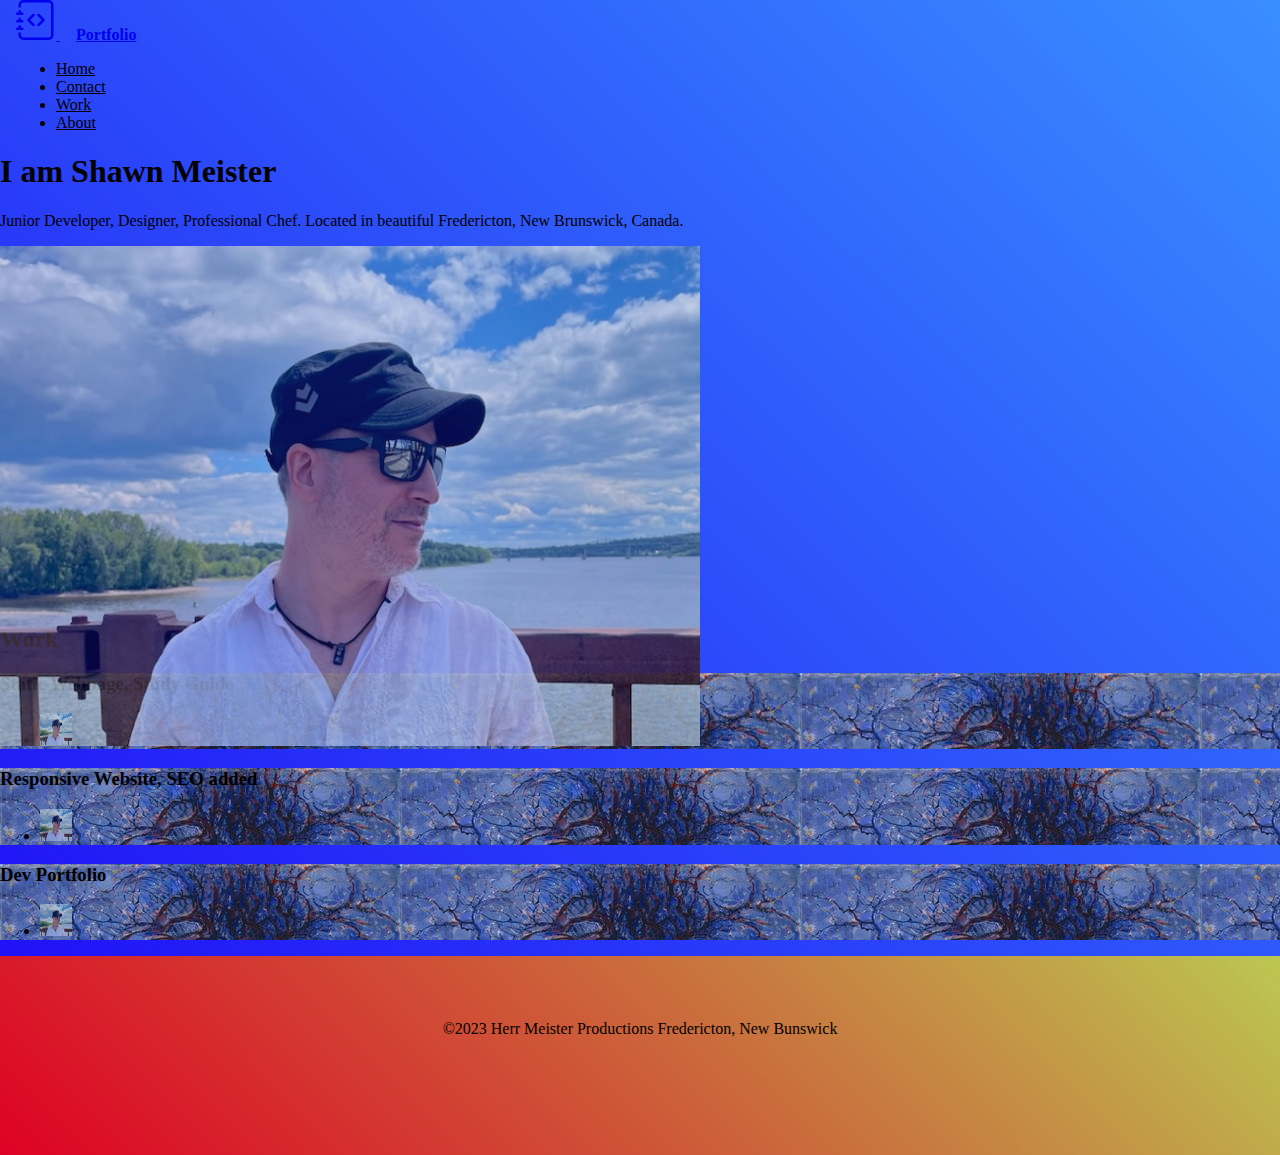
==== index.html @ 8ce0216d "Start of HTML sections and styling" ====
<!DOCTYPE html>
<html lang="en">
<head>
    <meta charset="UTF-8">
    <meta name="viewport" content="width=device-width, initial-scale=1.0">
    <title>Document</title>
    <link href="https://cdn.jsdelivr.net/npm/bootstrap@5.3.2/dist/css/bootstrap.min.css" rel="stylesheet" integrity="sha384-T3c6CoIi6uLrA9TneNEoa7RxnatzjcDSCmG1MXxSR1GAsXEV/Dwwykc2MPK8M2HN" crossorigin="anonymous">
    <link rel="stylesheet" href="./assets/css/style.css">
  </head>
<body>
  <main class="container">
    <header class="d-flex flex-wrap justify-content-center py-3 mb-4">
      <a href="index.html" class="d-flex align-items-center mb-3 mb-md-0 me-md-auto link-body-emphasis text-decoration-none">
        <svg xmlns="http://www.w3.org/2000/svg" width="40" height="40" fill="currentColor" class="bi bi-journal-code" viewBox="0 0 16 16">
          <path fill-rule="evenodd" d="M8.646 5.646a.5.5 0 0 1 .708 0l2 2a.5.5 0 0 1 0 .708l-2 2a.5.5 0 0 1-.708-.708L10.293 8 8.646 6.354a.5.5 0 0 1 0-.708zm-1.292 0a.5.5 0 0 0-.708 0l-2 2a.5.5 0 0 0 0 .708l2 2a.5.5 0 0 0 .708-.708L5.707 8l1.647-1.646a.5.5 0 0 0 0-.708z"/>
          <path d="M3 0h10a2 2 0 0 1 2 2v12a2 2 0 0 1-2 2H3a2 2 0 0 1-2-2v-1h1v1a1 1 0 0 0 1 1h10a1 1 0 0 0 1-1V2a1 1 0 0 0-1-1H3a1 1 0 0 0-1 1v1H1V2a2 2 0 0 1 2-2z"/>
          <path d="M1 5v-.5a.5.5 0 0 1 1 0V5h.5a.5.5 0 0 1 0 1h-2a.5.5 0 0 1 0-1H1zm0 3v-.5a.5.5 0 0 1 1 0V8h.5a.5.5 0 0 1 0 1h-2a.5.5 0 0 1 0-1H1zm0 3v-.5a.5.5 0 0 1 1 0v.5h.5a.5.5 0 0 1 0 1h-2a.5.5 0 0 1 0-1H1z"/>
        </svg>
        <span class="fs-4"><strong>Portfolio</strong></span>
      </a>

      <ul class="nav nav-pills">
        <li class="nav-item"><a href="#" class="nav-link">Home</a></li>
        <li class="nav-item"><a href="#" class="nav-link">Contact</a></li>
        <li class="nav-item"><a href="#Work" class="nav-link">Work</a></li>
        <li class="nav-item"><a href="#About" class="nav-link">About</a></li>
      </ul>
    </header>
    

      <section id="About" class="px-4 pt-5 my-5 text-center">
        <h1 class="display-4 fw-bold text-body-emphasis">I am Shawn Meister</h1>
        <div class="col-lg-6 mx-auto">
          <p class="lead mb-4">Junior Developer, Designer, Professional Chef. Located in beautiful Fredericton, New Brunswick, Canada.</p>
        </div>
        <div class="overflow-hidden" style="max-height: 40vh;">
          <div class="container px-5">
            <img src="./img/pic1.png" class="img-fluid rounded-3 shadow-lg mb-4" alt="Pic of Shawn" width="700" height="500" loading="lazy">
          </div>
        </div>
      </section>
    

    <section id="Work" class="container px-4 py-5" id="custom-cards">
      <h2 class="pb-2">Work</h2>
  
      <card class="row row-cols-1 row-cols-lg-3 align-items-stretch g-4 py-5">
        <div class="col">
          <div class="card card-cover h-100 overflow-hidden text-bg-dark rounded-4 shadow-lg" style="background-image: url('./img/mondrian.jpg');">
            <div class="d-flex flex-column h-100 p-5 pb-3 text-white text-shadow-1">
              <h3 class="pt-5 mt-3 mb-4 display-8 lh-1">Static Webpage, Study Guide</h3>
              <ul class="d-flex list-unstyled mt-auto">
                <li class="me-auto">
                  <img src="./img/pic1.png" alt="Young man" width="32" height="32" class="rounded-circle border border-white">
                </li>
              </ul>
            </div>
          </div>
        </div>
  
        <div class="col">
          <div class="card card-cover h-100 overflow-hidden text-bg-dark rounded-4 shadow-lg" style="background-image: url('./img/mondrian.jpg');">
            <div class="d-flex flex-column h-100 p-5 pb-3 text-white text-shadow-1">
              <h3 class="pt-5 mt-3 mb-4 display-8 lh-1 ">Responsive Website, SEO added</h3>
              <ul class="d-flex list-unstyled mt-auto">
                <li class="me-auto">
                  <img src="./img/pic1.png" alt="Young man" width="32" height="32" class="rounded-circle border border-white">
                </li>
               </ul>
            </div>
          </div>
        </div>
  
        <div class="col">
          <div class="card card-cover h-100 overflow-hidden text-bg-dark rounded-4 shadow-lg" style="background-image: url('./img/mondrian.jpg');">
            <div class="d-flex flex-column h-100 p-5 pb-3 text-shadow-1">
              <h3 class="pt-5 mt-3 mb-4 display-8 lh-1"> Dev Portfolio</h3>
              <ul class="d-flex list-unstyled mt-auto">
                <li class="me-auto">
                  <img src="./img/pic1.png" alt="Young man" width="32" height="32" class="rounded-circle border border-white">
                </li>
               </ul>
            </div>
          </div>
        </div>
      </card>
    </section>
  </main>

 <footer>&copy;2023 Herr Meister Productions Fredericton, New Bunswick</footer>

  <script src="https://cdn.jsdelivr.net/npm/bootstrap@5.3.2/dist/js/bootstrap.bundle.min.js" integrity="sha384-C6RzsynM9kWDrMNeT87bh95OGNyZPhcTNXj1NW7RuBCsyN/o0jlpcV8Qyq46cDfL" crossorigin="anonymous"></script>    
</body>
</html>
---- assets/css/style.css ----
body {
    margin: 0;
    padding: 0;
    box-sizing: border-box;
    background-image: linear-gradient(45deg, rgb(30, 6, 245), rgba(0, 110, 255, 0.777));
    color: black;
}

.fs-4 {
    padding: 0 1rem;
}
.nav-link {
    color: black;
}
.nav-link:hover {
    color: rgb(175, 50, 34);
    transform: scale(1.1) ;
}
 img {
    opacity: 85%;
 }

 header {
   padding-left: 1rem;
 }
 footer{
    display: flex;
    justify-content: center;
    height: 15vh;
    background-image: linear-gradient(45deg, rgba(255, 0, 0, 0.856), rgba(255, 251, 0, 0.677));
    padding-top: 4rem;
 }
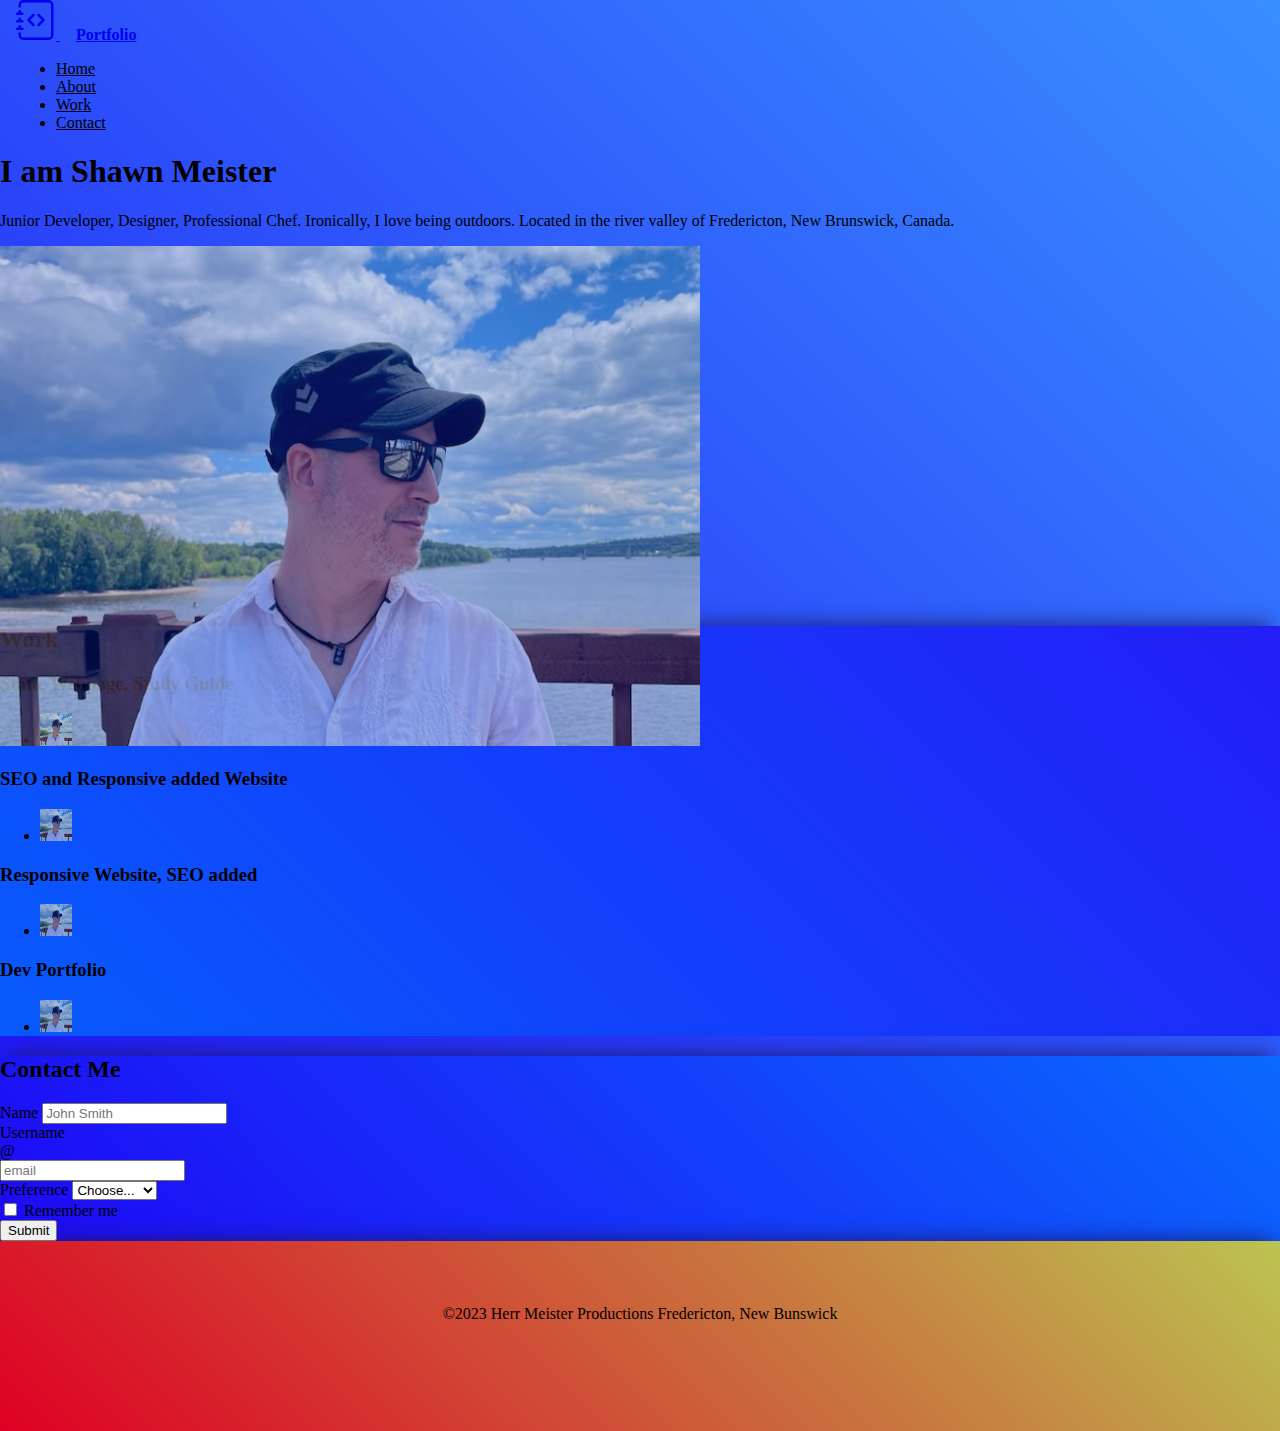
==== commit 53af455c: "Added semantic sections, more styling." ====
--- a/index.html
+++ b/index.html
@@ -1,94 +1,254 @@
 <!DOCTYPE html>
 <html lang="en">
-<head>
-    <meta charset="UTF-8">
-    <meta name="viewport" content="width=device-width, initial-scale=1.0">
+  <head>
+    <meta charset="UTF-8" />
+    <meta name="viewport" content="width=device-width, initial-scale=1.0" />
     <title>Document</title>
-    <link href="https://cdn.jsdelivr.net/npm/bootstrap@5.3.2/dist/css/bootstrap.min.css" rel="stylesheet" integrity="sha384-T3c6CoIi6uLrA9TneNEoa7RxnatzjcDSCmG1MXxSR1GAsXEV/Dwwykc2MPK8M2HN" crossorigin="anonymous">
-    <link rel="stylesheet" href="./assets/css/style.css">
+    <link
+      href="https://cdn.jsdelivr.net/npm/bootstrap@5.3.2/dist/css/bootstrap.min.css"
+      rel="stylesheet"
+      integrity="sha384-T3c6CoIi6uLrA9TneNEoa7RxnatzjcDSCmG1MXxSR1GAsXEV/Dwwykc2MPK8M2HN"
+      crossorigin="anonymous"
+      />
+    <link rel="stylesheet" href="./assets/css/style.css" />
   </head>
-<body>
-  <main class="container">
-    <header class="d-flex flex-wrap justify-content-center py-3 mb-4">
-      <a href="index.html" class="d-flex align-items-center mb-3 mb-md-0 me-md-auto link-body-emphasis text-decoration-none">
-        <svg xmlns="http://www.w3.org/2000/svg" width="40" height="40" fill="currentColor" class="bi bi-journal-code" viewBox="0 0 16 16">
-          <path fill-rule="evenodd" d="M8.646 5.646a.5.5 0 0 1 .708 0l2 2a.5.5 0 0 1 0 .708l-2 2a.5.5 0 0 1-.708-.708L10.293 8 8.646 6.354a.5.5 0 0 1 0-.708zm-1.292 0a.5.5 0 0 0-.708 0l-2 2a.5.5 0 0 0 0 .708l2 2a.5.5 0 0 0 .708-.708L5.707 8l1.647-1.646a.5.5 0 0 0 0-.708z"/>
-          <path d="M3 0h10a2 2 0 0 1 2 2v12a2 2 0 0 1-2 2H3a2 2 0 0 1-2-2v-1h1v1a1 1 0 0 0 1 1h10a1 1 0 0 0 1-1V2a1 1 0 0 0-1-1H3a1 1 0 0 0-1 1v1H1V2a2 2 0 0 1 2-2z"/>
-          <path d="M1 5v-.5a.5.5 0 0 1 1 0V5h.5a.5.5 0 0 1 0 1h-2a.5.5 0 0 1 0-1H1zm0 3v-.5a.5.5 0 0 1 1 0V8h.5a.5.5 0 0 1 0 1h-2a.5.5 0 0 1 0-1H1zm0 3v-.5a.5.5 0 0 1 1 0v.5h.5a.5.5 0 0 1 0 1h-2a.5.5 0 0 1 0-1H1z"/>
-        </svg>
-        <span class="fs-4"><strong>Portfolio</strong></span>
-      </a>
-
-      <ul class="nav nav-pills">
-        <li class="nav-item"><a href="#" class="nav-link">Home</a></li>
-        <li class="nav-item"><a href="#" class="nav-link">Contact</a></li>
-        <li class="nav-item"><a href="#Work" class="nav-link">Work</a></li>
-        <li class="nav-item"><a href="#About" class="nav-link">About</a></li>
-      </ul>
-    </header>
-    
-
-      <section id="About" class="px-4 pt-5 my-5 text-center">
-        <h1 class="display-4 fw-bold text-body-emphasis">I am Shawn Meister</h1>
-        <div class="col-lg-6 mx-auto">
-          <p class="lead mb-4">Junior Developer, Designer, Professional Chef. Located in beautiful Fredericton, New Brunswick, Canada.</p>
+  <body>
+
+    <!-- Heading Section -->
+
+    <section class="container">
+      <header class="d-flex flex-wrap justify-content-center py-3 mb-4">
+        <a
+          href="index.html"
+          class="d-flex align-items-center mb-3 mb-md-0 me-md-auto link-body-emphasis text-decoration-none"
+        >
+          <svg
+            xmlns="http://www.w3.org/2000/svg"
+            width="40"
+            height="40"
+            fill="currentColor"
+            class="bi bi-journal-code"
+            viewBox="0 0 16 16"
+          >
+            <path
+              fill-rule="evenodd"
+              d="M8.646 5.646a.5.5 0 0 1 .708 0l2 2a.5.5 0 0 1 0 .708l-2 2a.5.5 0 0 1-.708-.708L10.293 8 8.646 6.354a.5.5 0 0 1 0-.708zm-1.292 0a.5.5 0 0 0-.708 0l-2 2a.5.5 0 0 0 0 .708l2 2a.5.5 0 0 0 .708-.708L5.707 8l1.647-1.646a.5.5 0 0 0 0-.708z"
+            />
+            <path
+              d="M3 0h10a2 2 0 0 1 2 2v12a2 2 0 0 1-2 2H3a2 2 0 0 1-2-2v-1h1v1a1 1 0 0 0 1 1h10a1 1 0 0 0 1-1V2a1 1 0 0 0-1-1H3a1 1 0 0 0-1 1v1H1V2a2 2 0 0 1 2-2z"
+            />
+            <path
+              d="M1 5v-.5a.5.5 0 0 1 1 0V5h.5a.5.5 0 0 1 0 1h-2a.5.5 0 0 1 0-1H1zm0 3v-.5a.5.5 0 0 1 1 0V8h.5a.5.5 0 0 1 0 1h-2a.5.5 0 0 1 0-1H1zm0 3v-.5a.5.5 0 0 1 1 0v.5h.5a.5.5 0 0 1 0 1h-2a.5.5 0 0 1 0-1H1z"
+            />
+          </svg>
+          <span class="fs-4 head-title"><strong>Portfolio</strong></span>
+        </a>
+
+        <ul class="nav nav-pills">
+          <li class="nav-item"><a href="#" class="nav-link">Home</a></li>
+          <li class="nav-item"><a href="#About" class="nav-link">About</a></li>
+          <li class="nav-item"><a href="#Work" class="nav-link">Work</a></li>
+          <li class="nav-item"><a href="#Contact" class="nav-link">Contact</a></li>
+        </ul>
+      </header>
+    </section>
+
+    <!-- About Section -->
+
+    <section id="About">
+      <div class="container">
+        <div class="px-4 pt-5 my-5 text-center">
+          <h1 class="display-4 fw-bold text-body-emphasis">
+            I am Shawn Meister
+          </h1>
+          <div class="col-lg-6 mx-auto">
+            <p class="lead mb-4">
+              Junior Developer, Designer, Professional Chef. Ironically, 
+              I love being outdoors. 
+              Located in the river valley of Fredericton, New Brunswick, Canada.
+            </p>
+          </div>
+          <div class="overflow-hidden" style="max-height: 40vh">
+            <div class="container px-5">
+              <img
+                src="./img/pic1.png"
+                class="img-fluid rounded-3 shadow-lg mb-4"
+                alt="Pic of Shawn"
+                width="700"
+                height="500"
+                loading="lazy"
+              />
+            </div>
+          </div>
         </div>
-        <div class="overflow-hidden" style="max-height: 40vh;">
-          <div class="container px-5">
-            <img src="./img/pic1.png" class="img-fluid rounded-3 shadow-lg mb-4" alt="Pic of Shawn" width="700" height="500" loading="lazy">
+      </div>
+    </section>
+
+    <!-- Work Section -->
+
+    <section id="Work">
+      <div class="container px-4 py-5">
+        <h2 class="pb-2">Work</h2>
+
+        <div class="row row-cols-1 row-cols-lg-3 align-items-stretch g-4 py-5">
+          <div class="col-lg-12">
+            <card
+              class="card card-cover h-100 overflow-hidden text-bg-dark rounded-4 shadow-lg"
+              style="background-image: url('./img/mondrian.jpg')"
+            >
+              <div
+                class="d-flex flex-column h-100 p-5 pb-3 text-white text-shadow-1"
+              >
+                <h3 class="pt-5 mt-3 mb-4 display-8 lh-1">
+                  Static Webpage, Study Guide
+                </h3>
+                <ul class="d-flex list-unstyled mt-auto">
+                  <li class="me-auto">
+                    <img
+                      src="./img/pic1.png"
+                      alt="Young man"
+                      width="32"
+                      height="32"
+                      class="rounded-circle border border-white"
+                    />
+                  </li>
+                </ul>
+              </div>
+            </card>
+          </div>
+
+          <div class="col">
+            <card
+              class="card card-cover h-100 overflow-hidden text-bg-dark rounded-4 shadow-lg"
+              style="background-image: url('./img/mondrian.jpg')"
+            >
+              <div
+                class="d-flex flex-column h-100 p-5 pb-3 text-white text-shadow-1"
+              >
+                <h3 class="pt-5 mt-3 mb-4 display-8 lh-1">
+                  SEO  and Responsive added Website
+                </h3>
+                <ul class="d-flex list-unstyled mt-auto">
+                  <li class="me-auto">
+                    <img
+                      src="./img/pic1.png"
+                      alt="Young man"
+                      width="32"
+                      height="32"
+                      class="rounded-circle border border-white"
+                    />
+                  </li>
+                </ul>
+              </div>
+            </card>
+          </div>
+
+          <div class="col">
+            <card
+              class="card card-cover h-100 overflow-hidden text-bg-dark rounded-4 shadow-lg"
+              style="background-image: url('./img/mondrian.jpg')"
+            >
+              <div
+                class="d-flex flex-column h-100 p-5 pb-3 text-white text-shadow-1"
+              >
+                <h3 class="pt-5 mt-3 mb-4 display-8 lh-1">
+                  Responsive Website, SEO added
+                </h3>
+                <ul class="d-flex list-unstyled mt-auto">
+                  <li class="me-auto">
+                    <img
+                      src="./img/pic1.png"
+                      alt="Young man"
+                      width="32"
+                      height="32"
+                      class="rounded-circle border border-white"
+                    />
+                  </li>
+                </ul>
+              </div>
+            </card>
+          </div>
+
+          <div class="col">
+            <card
+              class="card card-cover h-100 overflow-hidden text-bg-dark rounded-4 shadow-lg"
+              style="background-image: url('./img/mondrian.jpg')"
+            >
+              <div class="d-flex flex-column h-100 p-5 pb-3 text-shadow-1">
+                <h3 class="pt-5 mt-3 mb-4 display-8 lh-1">
+                  Dev Portfolio
+                </h3>
+                <ul class="d-flex list-unstyled mt-auto">
+                  <li class="me-auto">
+                    <img
+                      src="./img/pic1.png"
+                      alt="Young man"
+                      width="32"
+                      height="32"
+                      class="rounded-circle border border-white"
+                    />
+                  </li>
+                </ul>
+              </div>
+            </card>
           </div>
         </div>
-      </section>
-    
-
-    <section id="Work" class="container px-4 py-5" id="custom-cards">
-      <h2 class="pb-2">Work</h2>
-  
-      <card class="row row-cols-1 row-cols-lg-3 align-items-stretch g-4 py-5">
-        <div class="col">
-          <div class="card card-cover h-100 overflow-hidden text-bg-dark rounded-4 shadow-lg" style="background-image: url('./img/mondrian.jpg');">
-            <div class="d-flex flex-column h-100 p-5 pb-3 text-white text-shadow-1">
-              <h3 class="pt-5 mt-3 mb-4 display-8 lh-1">Static Webpage, Study Guide</h3>
-              <ul class="d-flex list-unstyled mt-auto">
-                <li class="me-auto">
-                  <img src="./img/pic1.png" alt="Young man" width="32" height="32" class="rounded-circle border border-white">
-                </li>
-              </ul>
+      </div>
+    </section>
+
+    <!-- Contact Section -->
+
+    <section id="Contact">
+
+      <div class="container px-4 pb-5 pt-5">
+        <h2 class="pb-1 mb-5">Contact Me</h2>
+        <form class="row gy-2 gx-4 align-items-center justify-content-center">
+          <div class="col-auto pb-5">
+            <label class="visually-hidden" for="autoSizingInput">Name</label>
+            <input type="text" class="form-control" id="autoSizingInput" placeholder="John Smith">
+          </div>
+          <div class="col-auto pb-5">
+            <label class="visually-hidden" for="autoSizingInputGroup">Username</label>
+            <div class="input-group">
+              <div class="input-group-text">@</div>
+              <input type="text" class="form-control" id="autoSizingInputGroup" placeholder="email">
             </div>
           </div>
-        </div>
-  
-        <div class="col">
-          <div class="card card-cover h-100 overflow-hidden text-bg-dark rounded-4 shadow-lg" style="background-image: url('./img/mondrian.jpg');">
-            <div class="d-flex flex-column h-100 p-5 pb-3 text-white text-shadow-1">
-              <h3 class="pt-5 mt-3 mb-4 display-8 lh-1 ">Responsive Website, SEO added</h3>
-              <ul class="d-flex list-unstyled mt-auto">
-                <li class="me-auto">
-                  <img src="./img/pic1.png" alt="Young man" width="32" height="32" class="rounded-circle border border-white">
-                </li>
-               </ul>
+          <div class="col-auto pb-5">
+            <label class="visually-hidden" for="autoSizingSelect">Preference</label>
+            <select class="form-select" id="autoSizingSelect">
+              <option selected>Choose...</option>
+              <option value="1">Question</option>
+              <option value="2">More Info</option>
+              <option value="3">Newsletter</option>
+            </select>
+          </div>
+          <div class="col-auto pb-5">
+            <div class="form-check">
+              <input class="form-check-input" type="checkbox" id="autoSizingCheck">
+              <label class="form-check-label" for="autoSizingCheck">
+                Remember me
+              </label>
             </div>
           </div>
-        </div>
-  
-        <div class="col">
-          <div class="card card-cover h-100 overflow-hidden text-bg-dark rounded-4 shadow-lg" style="background-image: url('./img/mondrian.jpg');">
-            <div class="d-flex flex-column h-100 p-5 pb-3 text-shadow-1">
-              <h3 class="pt-5 mt-3 mb-4 display-8 lh-1"> Dev Portfolio</h3>
-              <ul class="d-flex list-unstyled mt-auto">
-                <li class="me-auto">
-                  <img src="./img/pic1.png" alt="Young man" width="32" height="32" class="rounded-circle border border-white">
-                </li>
-               </ul>
-            </div>
-          </div>
-        </div>
-      </card>
-    </section>
-  </main>
-
- <footer>&copy;2023 Herr Meister Productions Fredericton, New Bunswick</footer>
-
-  <script src="https://cdn.jsdelivr.net/npm/bootstrap@5.3.2/dist/js/bootstrap.bundle.min.js" integrity="sha384-C6RzsynM9kWDrMNeT87bh95OGNyZPhcTNXj1NW7RuBCsyN/o0jlpcV8Qyq46cDfL" crossorigin="anonymous"></script>    
-</body>
-</html>+          <div class="col-auto pb-5">
+            <button type="submit" class="btn btn-dark px-5">Submit</button>
+          </div>
+        </form>
+
+      </div>
+    </section>
+
+  <!-- Footer -->
+
+    <footer>
+      &copy;2023 Herr Meister Productions Fredericton, New Bunswick
+    </footer>
+
+    <script
+      src="https://cdn.jsdelivr.net/npm/bootstrap@5.3.2/dist/js/bootstrap.bundle.min.js"
+      integrity="sha384-C6RzsynM9kWDrMNeT87bh95OGNyZPhcTNXj1NW7RuBCsyN/o0jlpcV8Qyq46cDfL"
+      crossorigin="anonymous"
+    ></script>
+  </body>
+</html>
--- a/assets/css/style.css
+++ b/assets/css/style.css
@@ -1,3 +1,5 @@
+/* Body Styling */
+
 body {
     margin: 0;
     padding: 0;
@@ -5,28 +7,54 @@
     background-image: linear-gradient(45deg, rgb(30, 6, 245), rgba(0, 110, 255, 0.777));
     color: black;
 }
+/* Heading */
 
-.fs-4 {
+header {
+    padding-left: 1rem;
+  }
+
+.head-title {
     padding: 0 1rem;
 }
+
+/* Nav Links Styling */
+
 .nav-link {
     color: black;
 }
+
 .nav-link:hover {
     color: rgb(175, 50, 34);
     transform: scale(1.1) ;
 }
+
+/* Profile Image */
+
  img {
     opacity: 85%;
  }
+/* Work Section */
 
- header {
-   padding-left: 1rem;
+#Work {
+    box-shadow: 0px -10px 20px -10px #191970;
+    background-image:linear-gradient(45deg, rgb(0, 110, 255, 0.777), rgba(30, 6, 245, 0.777)); 
+}
+ /* Contact Section */
+ #Contact {
+    background-image: linear-gradient(45deg, rgb(30, 6, 245, 0.777), rgba(0, 110, 255, 0.777));
+    box-shadow: 0px -10px 20px -10px #191970;
  }
+
+ .form-check-label {
+    
+ }
+/* Footer */
+
  footer{
     display: flex;
     justify-content: center;
-    height: 15vh;
+    height: 14vh;
     background-image: linear-gradient(45deg, rgba(255, 0, 0, 0.856), rgba(255, 251, 0, 0.677));
     padding-top: 4rem;
+    box-shadow: 0px -10px 20px -10px midnightblue;
  }
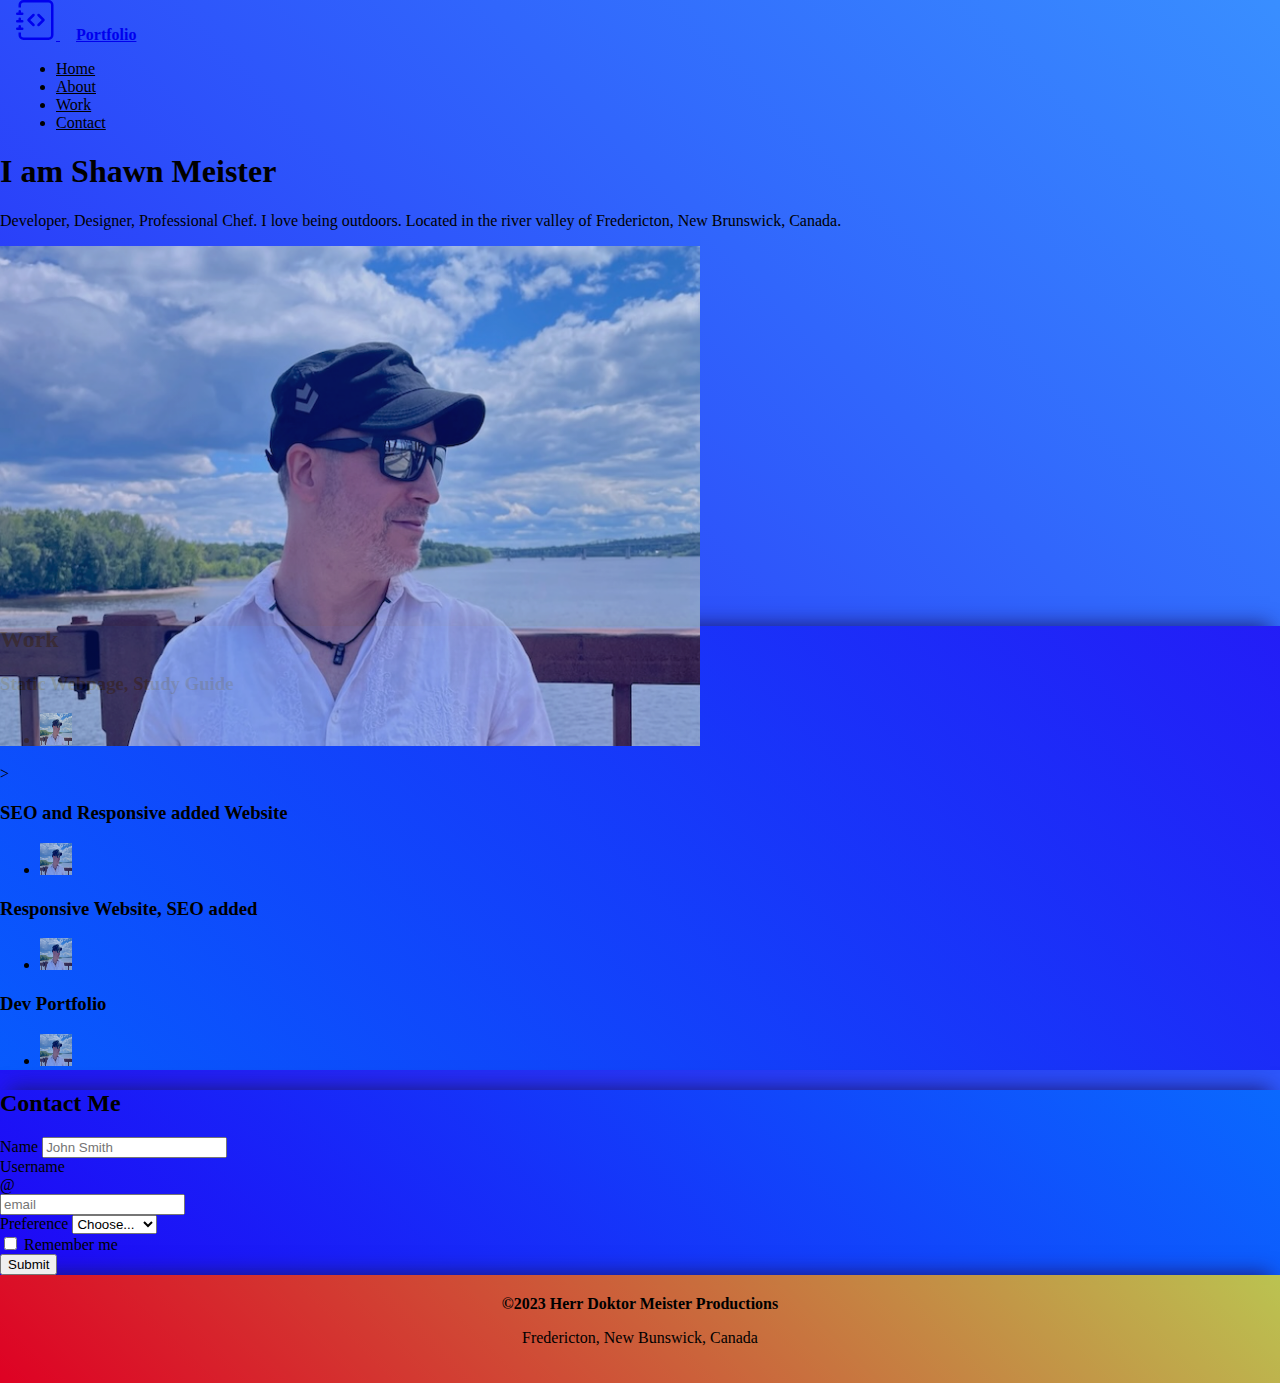
==== commit cca62721: "Added contact section, some editing." ====
--- a/index.html
+++ b/index.html
@@ -16,7 +16,7 @@
 
     <!-- Heading Section -->
 
-    <section class="container">
+    <section id="Heading" class="container">
       <header class="d-flex flex-wrap justify-content-center py-3 mb-4">
         <a
           href="index.html"
@@ -45,7 +45,7 @@
         </a>
 
         <ul class="nav nav-pills">
-          <li class="nav-item"><a href="#" class="nav-link">Home</a></li>
+          <li class="nav-item"><a href="#Heading" class="nav-link">Home</a></li>
           <li class="nav-item"><a href="#About" class="nav-link">About</a></li>
           <li class="nav-item"><a href="#Work" class="nav-link">Work</a></li>
           <li class="nav-item"><a href="#Contact" class="nav-link">Contact</a></li>
@@ -57,22 +57,22 @@
 
     <section id="About">
       <div class="container">
-        <div class="px-4 pt-5 my-5 text-center">
+        <div class="px-4 p-5 my-5 text-center">
           <h1 class="display-4 fw-bold text-body-emphasis">
             I am Shawn Meister
           </h1>
-          <div class="col-lg-6 mx-auto">
+          <div class="col-lg-6 mx-auto py-4">
             <p class="lead mb-4">
-              Junior Developer, Designer, Professional Chef. Ironically, 
+              Developer, Designer, Professional Chef.
               I love being outdoors. 
               Located in the river valley of Fredericton, New Brunswick, Canada.
             </p>
           </div>
-          <div class="overflow-hidden" style="max-height: 40vh">
+          <div class="overflow-hidden mb-5" style="max-height: 40vh">
             <div class="container px-5">
               <img
                 src="./img/pic1.png"
-                class="img-fluid rounded-3 shadow-lg mb-4"
+                class="img-fluid rounded-3 mb-4"
                 alt="Pic of Shawn"
                 width="700"
                 height="500"
@@ -94,13 +94,66 @@
           <div class="col-lg-12">
             <card
               class="card card-cover h-100 overflow-hidden text-bg-dark rounded-4 shadow-lg"
+              style="background-image: url('./img/social.jpg')"
+            >
+              <div
+                class="d-flex flex-column h-100 p-5 pb-3 text-black text-shadow-1"
+              >
+                <h3 class="py-4 mt-3 mb-4 display-8 lh-1">
+                  Static Webpage, Study Guide
+                </h3>
+                <ul class="d-flex list-unstyled mt-auto">
+                  <li class="me-auto">
+                    <img
+                      src="./img/pic1.png"
+                      alt="Young man"
+                      width="32"
+                      height="32"
+                      class="rounded-circle border border-white"
+                    />
+                  </li>
+                </ul>
+              </div>
+            </card>
+          </div>
+
+          <div class="col">
+            <card
+              class="card card-cover h-100 overflow-hidden text-bg-dark rounded-4 shadow-lg"
+              style="background-image: url('./img/meeting.jpg')"
+              >
+            >
+              <div
+                class="d-flex flex-column h-100 p-5 pb-3 text-black text-shadow-1"
+              >
+                <h3 class="py-4 mt-3 mb-4 display-8 lh-1">
+                  SEO  and Responsive added Website
+                </h3>
+                <ul class="d-flex list-unstyled mt-auto">
+                  <li class="me-auto">
+                    <img
+                      src="./img/pic1.png"
+                      alt="Young man"
+                      width="32"
+                      height="32"
+                      class="rounded-circle border border-white"
+                    />
+                  </li>
+                </ul>
+              </div>
+            </card>
+          </div>
+
+          <div class="col">
+            <card
+              class="card card-cover h-100 overflow-hidden text-bg-dark rounded-4 shadow-lg"
               style="background-image: url('./img/mondrian.jpg')"
             >
               <div
                 class="d-flex flex-column h-100 p-5 pb-3 text-white text-shadow-1"
               >
-                <h3 class="pt-5 mt-3 mb-4 display-8 lh-1">
-                  Static Webpage, Study Guide
+                <h3 class="py-4 mt-3 mb-4 display-8 lh-1">
+                  Responsive Website, SEO added
                 </h3>
                 <ul class="d-flex list-unstyled mt-auto">
                   <li class="me-auto">
@@ -122,60 +175,8 @@
               class="card card-cover h-100 overflow-hidden text-bg-dark rounded-4 shadow-lg"
               style="background-image: url('./img/mondrian.jpg')"
             >
-              <div
-                class="d-flex flex-column h-100 p-5 pb-3 text-white text-shadow-1"
-              >
-                <h3 class="pt-5 mt-3 mb-4 display-8 lh-1">
-                  SEO  and Responsive added Website
-                </h3>
-                <ul class="d-flex list-unstyled mt-auto">
-                  <li class="me-auto">
-                    <img
-                      src="./img/pic1.png"
-                      alt="Young man"
-                      width="32"
-                      height="32"
-                      class="rounded-circle border border-white"
-                    />
-                  </li>
-                </ul>
-              </div>
-            </card>
-          </div>
-
-          <div class="col">
-            <card
-              class="card card-cover h-100 overflow-hidden text-bg-dark rounded-4 shadow-lg"
-              style="background-image: url('./img/mondrian.jpg')"
-            >
-              <div
-                class="d-flex flex-column h-100 p-5 pb-3 text-white text-shadow-1"
-              >
-                <h3 class="pt-5 mt-3 mb-4 display-8 lh-1">
-                  Responsive Website, SEO added
-                </h3>
-                <ul class="d-flex list-unstyled mt-auto">
-                  <li class="me-auto">
-                    <img
-                      src="./img/pic1.png"
-                      alt="Young man"
-                      width="32"
-                      height="32"
-                      class="rounded-circle border border-white"
-                    />
-                  </li>
-                </ul>
-              </div>
-            </card>
-          </div>
-
-          <div class="col">
-            <card
-              class="card card-cover h-100 overflow-hidden text-bg-dark rounded-4 shadow-lg"
-              style="background-image: url('./img/mondrian.jpg')"
-            >
-              <div class="d-flex flex-column h-100 p-5 pb-3 text-shadow-1">
-                <h3 class="pt-5 mt-3 mb-4 display-8 lh-1">
+              <div class="d-flex flex-column h-100 p-5 pb-3 text-white text-shadow-1">
+                <h3 class="py-4 mt-3 mb-4 display-8 lh-1">
                   Dev Portfolio
                 </h3>
                 <ul class="d-flex list-unstyled mt-auto">
@@ -200,7 +201,7 @@
 
     <section id="Contact">
 
-      <div class="container px-4 pb-5 pt-5">
+      <div class="container px-4 py-5">
         <h2 class="pb-1 mb-5">Contact Me</h2>
         <form class="row gy-2 gx-4 align-items-center justify-content-center">
           <div class="col-auto pb-5">
@@ -241,9 +242,14 @@
 
   <!-- Footer -->
 
-    <footer>
-      &copy;2023 Herr Meister Productions Fredericton, New Bunswick
-    </footer>
+    <section id="footer">
+      <div class="container footer">
+        <footer>
+           <span>&copy;2023 Herr Doktor Meister Productions</span>
+           <p>Fredericton, New Bunswick, Canada</p>
+        </footer>
+      </div>
+    </section>
 
     <script
       src="https://cdn.jsdelivr.net/npm/bootstrap@5.3.2/dist/js/bootstrap.bundle.min.js"
--- a/assets/css/style.css
+++ b/assets/css/style.css
@@ -33,28 +33,39 @@
  img {
     opacity: 85%;
  }
+ 
 /* Work Section */
 
 #Work {
     box-shadow: 0px -10px 20px -10px #191970;
     background-image:linear-gradient(45deg, rgb(0, 110, 255, 0.777), rgba(30, 6, 245, 0.777)); 
 }
+
  /* Contact Section */
  #Contact {
     background-image: linear-gradient(45deg, rgb(30, 6, 245, 0.777), rgba(0, 110, 255, 0.777));
     box-shadow: 0px -10px 20px -10px #191970;
  }
 
- .form-check-label {
+/* Footer */
+
+#footer {
+    background-image: linear-gradient(45deg, rgba(255, 0, 0, 0.856), rgba(255, 251, 0, 0.677));
+    box-shadow: 0px -10px 20px -10px midnightblue;
+}
+
+ .footer{
+    display: flex;
+    justify-content: center;
+    align-items: center;
+    height: 12vh;   
+ }
+
+ .footer p {
+    text-align: center;
+ }
+
+ span {
+    font-weight: 700;
     
  }
-/* Footer */
-
- footer{
-    display: flex;
-    justify-content: center;
-    height: 14vh;
-    background-image: linear-gradient(45deg, rgba(255, 0, 0, 0.856), rgba(255, 251, 0, 0.677));
-    padding-top: 4rem;
-    box-shadow: 0px -10px 20px -10px midnightblue;
- }
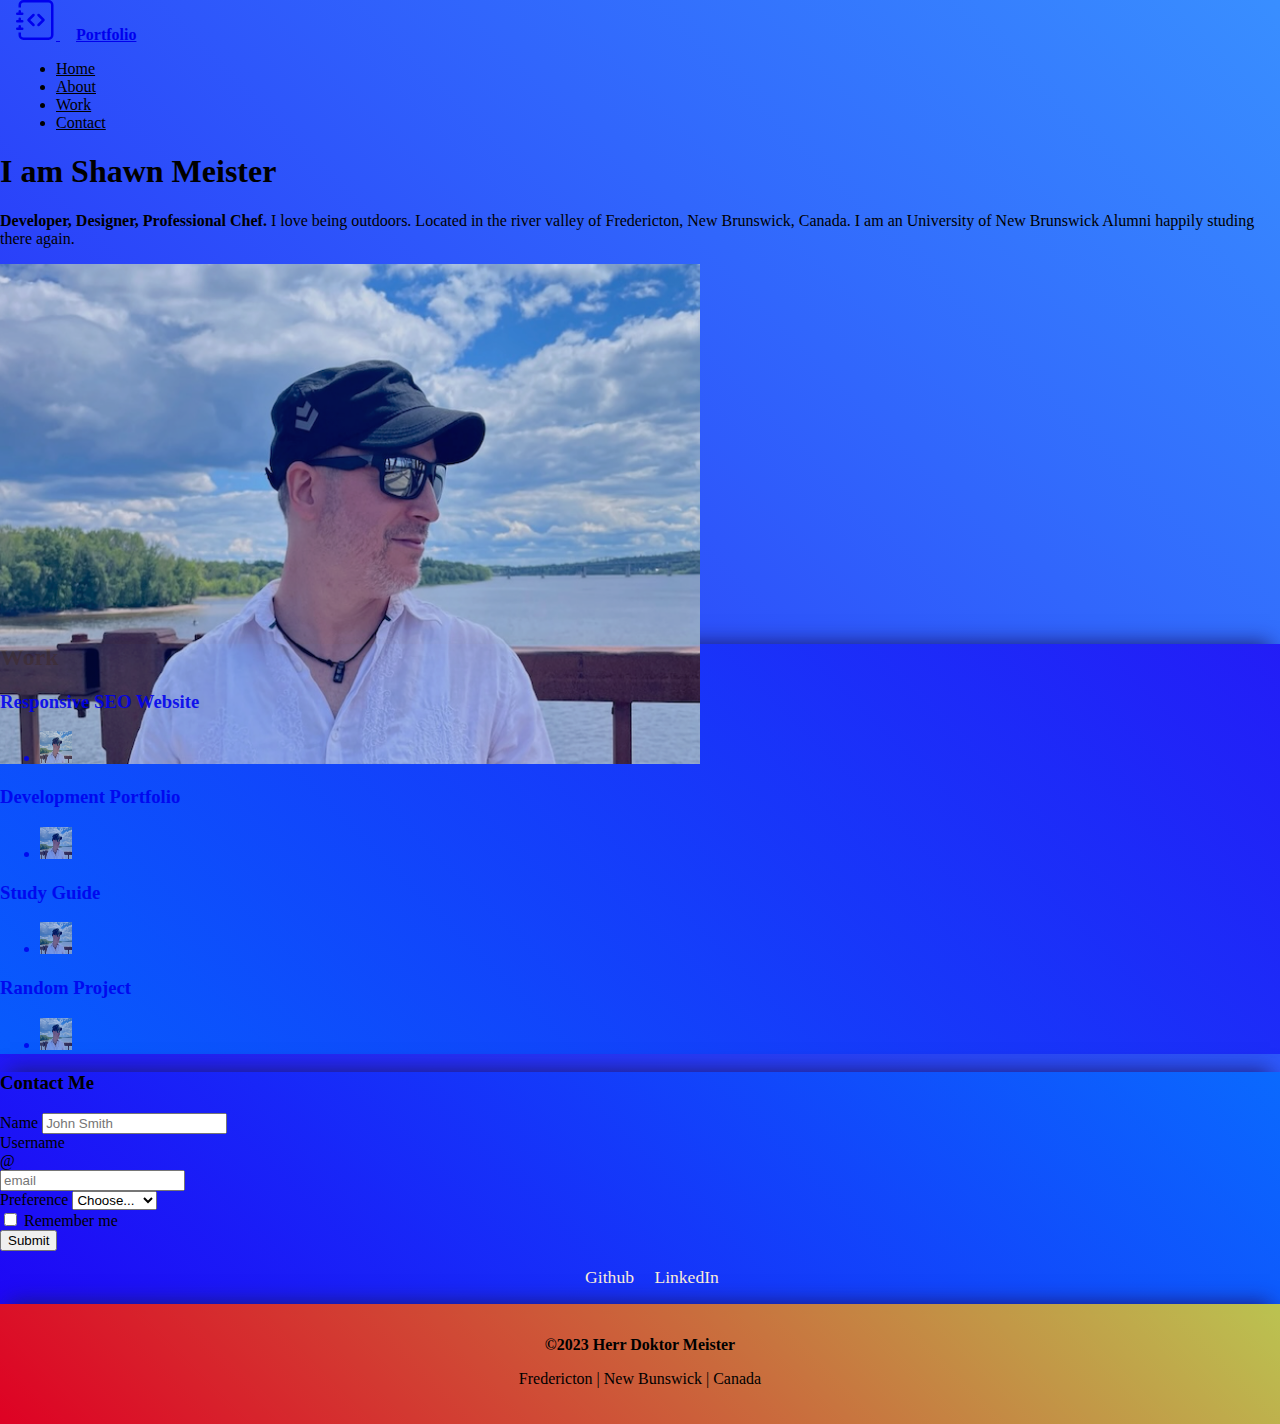
==== commit 698e343b: "Added anchor tags to project cards, more styling." ====
--- a/index.html
+++ b/index.html
@@ -9,11 +9,10 @@
       rel="stylesheet"
       integrity="sha384-T3c6CoIi6uLrA9TneNEoa7RxnatzjcDSCmG1MXxSR1GAsXEV/Dwwykc2MPK8M2HN"
       crossorigin="anonymous"
-      />
+    />
     <link rel="stylesheet" href="./assets/css/style.css" />
   </head>
   <body>
-
     <!-- Heading Section -->
 
     <section id="Heading" class="container">
@@ -48,7 +47,9 @@
           <li class="nav-item"><a href="#Heading" class="nav-link">Home</a></li>
           <li class="nav-item"><a href="#About" class="nav-link">About</a></li>
           <li class="nav-item"><a href="#Work" class="nav-link">Work</a></li>
-          <li class="nav-item"><a href="#Contact" class="nav-link">Contact</a></li>
+          <li class="nav-item">
+            <a href="#Contact" class="nav-link">Contact</a>
+          </li>
         </ul>
       </header>
     </section>
@@ -63,9 +64,9 @@
           </h1>
           <div class="col-lg-6 mx-auto py-4">
             <p class="lead mb-4">
-              Developer, Designer, Professional Chef.
-              I love being outdoors. 
+              <strong>Developer, Designer, Professional Chef.</strong> I love being outdoors.
               Located in the river valley of Fredericton, New Brunswick, Canada.
+              I am an University of New Brunswick Alumni happily studing there again.
             </p>
           </div>
           <div class="overflow-hidden mb-5" style="max-height: 40vh">
@@ -88,135 +89,155 @@
 
     <section id="Work">
       <div class="container px-4 py-5">
-        <h2 class="pb-2">Work</h2>
+        <h2 class="fs-2 pb-2">Work</h2>
 
         <div class="row row-cols-1 row-cols-lg-3 align-items-stretch g-4 py-5">
           <div class="col-lg-12">
-            <card
-              class="card card-cover h-100 overflow-hidden text-bg-dark rounded-4 shadow-lg"
-              style="background-image: url('./img/social.jpg')"
+            <a href="https://github.com/CookingMeister/Challenge1-Refactor">
+              <!-- Card -->
+              <card
+                class="bg-image h-150 card text-bg-dark rounded-4 shadow-lg"
+                style="background-image: url('./img/meeting.jpg')"
+              >
+                <div
+                  class="d-flex flex-column h-100 p-5 pb-3 text-black text-shadow-1"
+                >
+                  <h3 class="py-4 mt-3 mb-4 display-4 lh-1">
+                    Responsive SEO Website
+                  </h3>
+                  <ul class="d-flex list-unstyled mt-auto">
+                    <li class="me-auto">
+                      <img
+                        src="./img/pic1.png"
+                        alt="Young man"
+                        width="32"
+                        height="32"
+                        class="rounded-circle border border-white"
+                      />
+                    </li>
+                  </ul>
+                </div>
+              </card>
+              <!-- Card -->
+            </a>
+          </div>
+
+          <div class="col">
+            <a href="https://github.com/CookingMeister/Portfolio-dev">
+              <card
+                class="bg-image h-100 card text-bg-dark rounded-4 shadow-lg"
+                style="background-image: url('./img/pic1.png')"
+              >
+                <div
+                  class="d-flex flex-column h-100 p-5 pb-3 text-white text-shadow-1"
+                >
+                  <h3 class="py-4 mt-2 mb-4 display-8 lh-1">
+                    Development Portfolio
+                  </h3>
+                  <ul class="d-flex list-unstyled mt-auto">
+                    <li class="me-auto">
+                      <img
+                        src="./img/pic1.png"
+                        alt="Young man"
+                        width="32"
+                        height="32"
+                        class="rounded-circle border border-white"
+                      />
+                    </li>
+                  </ul>
+                </div>
+              </card>
+            </a>
+          </div>
+
+          <div class="col">
+            <a href="https://github.com/CookingMeister/prework-study-guide">
+              <card
+                class="card bg-image h-100 text-bg-dark rounded-4 shadow-lg"
+                style="background-image: url('./img/study.jpeg')"
+              >
+                <div
+                  class="d-flex flex-column h-100 p-5 pb-3 text-black text-shadow-1"
+                >
+                  <h3 class="py-4 mt-2 mb-4 display-8 lh-1">Study Guide</h3>
+                  <ul class="d-flex list-unstyled mt-auto">
+                    <li class="me-auto">
+                      <img
+                        src="./img/pic1.png"
+                        alt="Young man"
+                        width="32"
+                        height="32"
+                        class="rounded-circle border border-white"
+                      />
+                    </li>
+                  </ul>
+                </div>
+              </card>
+            </a>
+          </div>
+
+          <div class="col">
+            <a href="https://github.com/CookingMeister?tab=repositories">
+              <card
+                class="card bg-image h-100 overflow-hidden text-bg-dark rounded-4 shadow-lg"
+                style="background-image: url('./img/mondrian.jpg')"
+              >
+                <div
+                  class="d-flex flex-column h-100 p-5 pb-3 text-white text-shadow-1"
+                >
+                  <h3 class="py-4 mt-2 mb-4 display-8 lh-1">Random Project</h3>
+                  <ul class="d-flex list-unstyled mt-auto">
+                    <li class="me-auto">
+                      <img
+                        src="./img/pic1.png"
+                        alt="Young man"
+                        width="32"
+                        height="32"
+                        class="rounded-circle border border-white"
+                      />
+                    </li>
+                  </ul>
+                </div>
+              </card>
+            </a>
+          </div>
+        </div>
+      </div>
+    </section>
+
+    <!-- Contact Section -->
+
+    <section id="Contact">
+      <div class="container px-4 py-5">
+        <h3 class="fs-2 pb-1 mb-5">Contact Me</h3>
+        <form class="row gy-2 gx-4 align-items-center justify-content-center">
+          <div class="col-auto pb-5">
+            <label class="visually-hidden" for="autoSizingInput">Name</label>
+            <input
+              type="text"
+              class="form-control"
+              id="autoSizingInput"
+              placeholder="John Smith"
+            />
+          </div>
+          <div class="col-auto pb-5">
+            <label class="visually-hidden" for="autoSizingInputGroup"
+              >Username</label
             >
-              <div
-                class="d-flex flex-column h-100 p-5 pb-3 text-black text-shadow-1"
-              >
-                <h3 class="py-4 mt-3 mb-4 display-8 lh-1">
-                  Static Webpage, Study Guide
-                </h3>
-                <ul class="d-flex list-unstyled mt-auto">
-                  <li class="me-auto">
-                    <img
-                      src="./img/pic1.png"
-                      alt="Young man"
-                      width="32"
-                      height="32"
-                      class="rounded-circle border border-white"
-                    />
-                  </li>
-                </ul>
-              </div>
-            </card>
-          </div>
-
-          <div class="col">
-            <card
-              class="card card-cover h-100 overflow-hidden text-bg-dark rounded-4 shadow-lg"
-              style="background-image: url('./img/meeting.jpg')"
-              >
-            >
-              <div
-                class="d-flex flex-column h-100 p-5 pb-3 text-black text-shadow-1"
-              >
-                <h3 class="py-4 mt-3 mb-4 display-8 lh-1">
-                  SEO  and Responsive added Website
-                </h3>
-                <ul class="d-flex list-unstyled mt-auto">
-                  <li class="me-auto">
-                    <img
-                      src="./img/pic1.png"
-                      alt="Young man"
-                      width="32"
-                      height="32"
-                      class="rounded-circle border border-white"
-                    />
-                  </li>
-                </ul>
-              </div>
-            </card>
-          </div>
-
-          <div class="col">
-            <card
-              class="card card-cover h-100 overflow-hidden text-bg-dark rounded-4 shadow-lg"
-              style="background-image: url('./img/mondrian.jpg')"
-            >
-              <div
-                class="d-flex flex-column h-100 p-5 pb-3 text-white text-shadow-1"
-              >
-                <h3 class="py-4 mt-3 mb-4 display-8 lh-1">
-                  Responsive Website, SEO added
-                </h3>
-                <ul class="d-flex list-unstyled mt-auto">
-                  <li class="me-auto">
-                    <img
-                      src="./img/pic1.png"
-                      alt="Young man"
-                      width="32"
-                      height="32"
-                      class="rounded-circle border border-white"
-                    />
-                  </li>
-                </ul>
-              </div>
-            </card>
-          </div>
-
-          <div class="col">
-            <card
-              class="card card-cover h-100 overflow-hidden text-bg-dark rounded-4 shadow-lg"
-              style="background-image: url('./img/mondrian.jpg')"
-            >
-              <div class="d-flex flex-column h-100 p-5 pb-3 text-white text-shadow-1">
-                <h3 class="py-4 mt-3 mb-4 display-8 lh-1">
-                  Dev Portfolio
-                </h3>
-                <ul class="d-flex list-unstyled mt-auto">
-                  <li class="me-auto">
-                    <img
-                      src="./img/pic1.png"
-                      alt="Young man"
-                      width="32"
-                      height="32"
-                      class="rounded-circle border border-white"
-                    />
-                  </li>
-                </ul>
-              </div>
-            </card>
-          </div>
-        </div>
-      </div>
-    </section>
-
-    <!-- Contact Section -->
-
-    <section id="Contact">
-
-      <div class="container px-4 py-5">
-        <h2 class="pb-1 mb-5">Contact Me</h2>
-        <form class="row gy-2 gx-4 align-items-center justify-content-center">
-          <div class="col-auto pb-5">
-            <label class="visually-hidden" for="autoSizingInput">Name</label>
-            <input type="text" class="form-control" id="autoSizingInput" placeholder="John Smith">
-          </div>
-          <div class="col-auto pb-5">
-            <label class="visually-hidden" for="autoSizingInputGroup">Username</label>
             <div class="input-group">
               <div class="input-group-text">@</div>
-              <input type="text" class="form-control" id="autoSizingInputGroup" placeholder="email">
+              <input
+                type="text"
+                class="form-control"
+                id="autoSizingInputGroup"
+                placeholder="email"
+              />
             </div>
           </div>
           <div class="col-auto pb-5">
-            <label class="visually-hidden" for="autoSizingSelect">Preference</label>
+            <label class="visually-hidden" for="autoSizingSelect"
+              >Preference</label
+            >
             <select class="form-select" id="autoSizingSelect">
               <option selected>Choose...</option>
               <option value="1">Question</option>
@@ -226,7 +247,11 @@
           </div>
           <div class="col-auto pb-5">
             <div class="form-check">
-              <input class="form-check-input" type="checkbox" id="autoSizingCheck">
+              <input
+                class="form-check-input"
+                type="checkbox"
+                id="autoSizingCheck"
+              />
               <label class="form-check-label" for="autoSizingCheck">
                 Remember me
               </label>
@@ -236,17 +261,30 @@
             <button type="submit" class="btn btn-dark px-5">Submit</button>
           </div>
         </form>
-
-      </div>
-    </section>
-
-  <!-- Footer -->
+        <div class="social">
+          <ul>
+            <li>
+              <a href="https://github.com/CookingMeister?tab=repositories"
+                >Github</a
+              >
+            </li>
+            <li>
+              <a href="https://www.linkedin.com/in/shawn-meister-bb646b29a/"
+                >LinkedIn</a
+              >
+            </li>
+          </ul>
+        </div>
+      </div>
+    </section>
+
+    <!-- Footer -->
 
     <section id="footer">
       <div class="container footer">
         <footer>
-           <span>&copy;2023 Herr Doktor Meister Productions</span>
-           <p>Fredericton, New Bunswick, Canada</p>
+          <span>&copy;2023 Herr Doktor Meister</span>
+          <p>Fredericton | New Bunswick | Canada</p>
         </footer>
       </div>
     </section>
--- a/assets/css/style.css
+++ b/assets/css/style.css
@@ -1,71 +1,124 @@
 /* Body Styling */
 
 body {
-    margin: 0;
-    padding: 0;
-    box-sizing: border-box;
-    background-image: linear-gradient(45deg, rgb(30, 6, 245), rgba(0, 110, 255, 0.777));
-    color: black;
+  margin: 0;
+  padding: 0;
+  box-sizing: border-box;
+  background-image: linear-gradient(
+    45deg,
+    rgb(30, 6, 245),
+    rgba(0, 110, 255, 0.777)
+  );
+  color: black;
 }
+
 /* Heading */
 
 header {
-    padding-left: 1rem;
-  }
+  padding-left: 1rem;
+}
 
 .head-title {
-    padding: 0 1rem;
+  padding: 0 1rem;
 }
 
 /* Nav Links Styling */
 
 .nav-link {
-    color: black;
+  color: black;
 }
 
 .nav-link:hover {
-    color: rgb(175, 50, 34);
-    transform: scale(1.1) ;
+  color: antiquewhite;
+  transform: scale(1.05);
 }
 
 /* Profile Image */
 
- img {
-    opacity: 85%;
- }
- 
+img {
+  opacity: 92%;
+}
+
 /* Work Section */
 
-#Work {
-    box-shadow: 0px -10px 20px -10px #191970;
-    background-image:linear-gradient(45deg, rgb(0, 110, 255, 0.777), rgba(30, 6, 245, 0.777)); 
+.bg-image {
+  height: 30vh;
+  background-size: cover;
+  background-repeat: no-repeat;
+  opacity: 88%;
 }
 
- /* Contact Section */
- #Contact {
-    background-image: linear-gradient(45deg, rgb(30, 6, 245, 0.777), rgba(0, 110, 255, 0.777));
-    box-shadow: 0px -10px 20px -10px #191970;
- }
+#Work {
+  box-shadow: 0px -10px 20px -10px #191970;
+  background-image: linear-gradient(
+    45deg,
+    rgb(0, 110, 255, 0.777),
+    rgba(30, 6, 245, 0.777)
+  );
+}
+
+.card:hover {
+  transform: scale(1.01);
+  transition: 0.1s;
+}
+.col a,
+.col-lg-12 a {
+  text-decoration: none;
+}
+/* Contact Section */
+
+#Contact {
+  background-image: linear-gradient(
+    45deg,
+    rgb(30, 6, 245, 0.777),
+    rgba(0, 110, 255, 0.777)
+  );
+  box-shadow: 0px -10px 20px -10px #191970;
+}
+
+.social {
+  display: flex;
+  justify-content: center;
+  align-items: center;
+}
+
+.social li {
+  list-style-type: none;
+  display: inline;
+  padding-right: 1rem;
+  font-size: 110%;
+}
+.social li a:hover {
+  color: black;
+}
+
+.social li a {
+  color: antiquewhite;
+  text-decoration: none;
+}
 
 /* Footer */
 
 #footer {
-    background-image: linear-gradient(45deg, rgba(255, 0, 0, 0.856), rgba(255, 251, 0, 0.677));
-    box-shadow: 0px -10px 20px -10px midnightblue;
+  background-image: linear-gradient(
+    45deg,
+    rgba(255, 0, 0, 0.856),
+    rgba(255, 251, 0, 0.677)
+  );
+  box-shadow: 0px -10px 20px -10px midnightblue;
 }
 
- .footer{
-    display: flex;
-    justify-content: center;
-    align-items: center;
-    height: 12vh;   
- }
+.footer {
+  display: flex;
+  justify-content: center;
+  align-items: center;
+  height: 12vh;
+  text-align: center;
+  padding-top: 0.77rem;
+}
 
- .footer p {
-    text-align: center;
- }
+span {
+  font-weight: 700;
+}
 
- span {
-    font-weight: 700;
-    
- }
+/* Responsiveness is built-in using Bootstrap components like container class, etc. */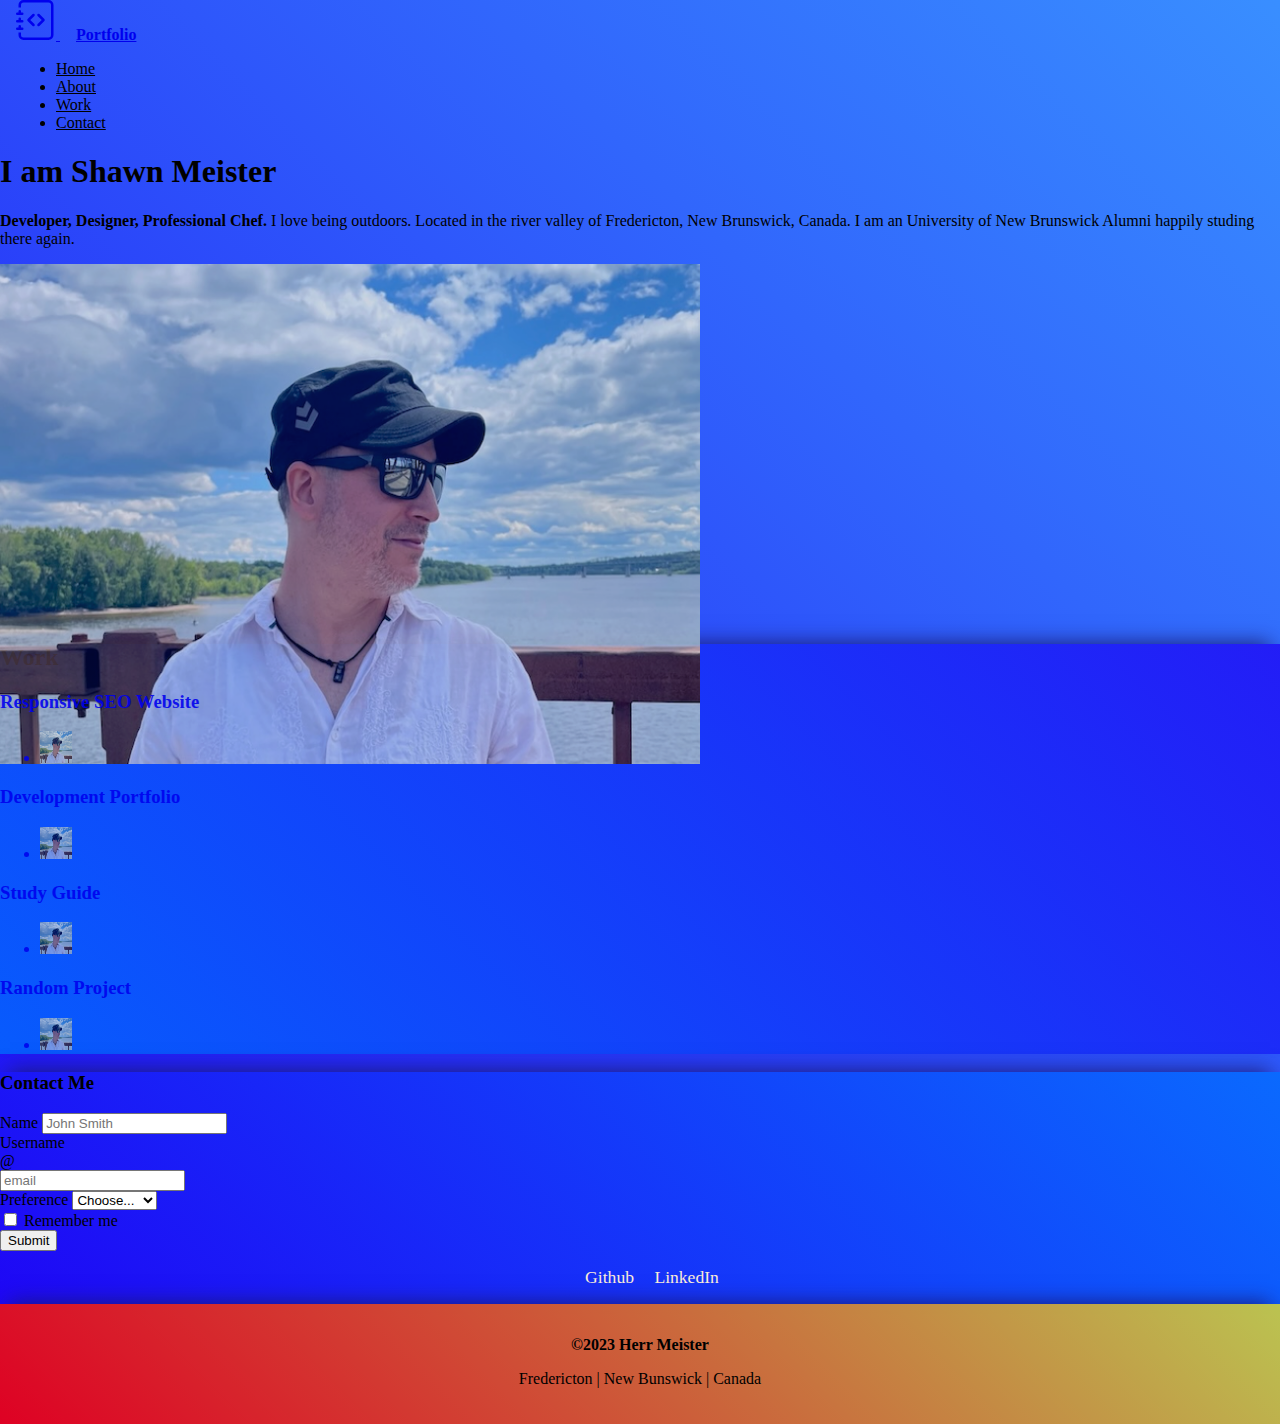
==== commit 58c80563: "updated title and alt attribute tags for SEO" ====
--- a/index.html
+++ b/index.html
@@ -3,7 +3,7 @@
   <head>
     <meta charset="UTF-8" />
     <meta name="viewport" content="width=device-width, initial-scale=1.0" />
-    <title>Document</title>
+    <title>Meister Portfolio</title>
     <link
       href="https://cdn.jsdelivr.net/npm/bootstrap@5.3.2/dist/css/bootstrap.min.css"
       rel="stylesheet"
@@ -64,9 +64,10 @@
           </h1>
           <div class="col-lg-6 mx-auto py-4">
             <p class="lead mb-4">
-              <strong>Developer, Designer, Professional Chef.</strong> I love being outdoors.
-              Located in the river valley of Fredericton, New Brunswick, Canada.
-              I am an University of New Brunswick Alumni happily studing there again.
+              <strong>Developer, Designer, Professional Chef.</strong> I love
+              being outdoors. Located in the river valley of Fredericton, New
+              Brunswick, Canada. I am an University of New Brunswick Alumni
+              happily studing there again.
             </p>
           </div>
           <div class="overflow-hidden mb-5" style="max-height: 40vh">
@@ -74,7 +75,7 @@
               <img
                 src="./img/pic1.png"
                 class="img-fluid rounded-3 mb-4"
-                alt="Pic of Shawn"
+                alt="Sunny summer day profile picture of young man smiling near the shore"
                 width="700"
                 height="500"
                 loading="lazy"
@@ -93,11 +94,12 @@
 
         <div class="row row-cols-1 row-cols-lg-3 align-items-stretch g-4 py-5">
           <div class="col-lg-12">
-            <a href="https://github.com/CookingMeister/Challenge1-Refactor">
+            <a href="https://cookingmeister.github.io/Challenge1-Refactor/">
               <!-- Card -->
               <card
                 class="bg-image h-150 card text-bg-dark rounded-4 shadow-lg"
                 style="background-image: url('./img/meeting.jpg')"
+                alt="team members holding laptops, notepads, gathered around a large table for a work meeting"
               >
                 <div
                   class="d-flex flex-column h-100 p-5 pb-3 text-black text-shadow-1"
@@ -109,7 +111,7 @@
                     <li class="me-auto">
                       <img
                         src="./img/pic1.png"
-                        alt="Young man"
+                        alt="Sunny outdoors profile by the water"
                         width="32"
                         height="32"
                         class="rounded-circle border border-white"
@@ -126,7 +128,8 @@
             <a href="https://github.com/CookingMeister/Portfolio-dev">
               <card
                 class="bg-image h-100 card text-bg-dark rounded-4 shadow-lg"
-                style="background-image: url('./img/pic1.png')"
+                style="background-image: url('./img/Mockup.png')"
+                alt="a portfolio website showing title bar, an about section and profile pic"
               >
                 <div
                   class="d-flex flex-column h-100 p-5 pb-3 text-white text-shadow-1"
@@ -138,7 +141,7 @@
                     <li class="me-auto">
                       <img
                         src="./img/pic1.png"
-                        alt="Young man"
+                        alt="Sunny outdoors profile by the water"
                         width="32"
                         height="32"
                         class="rounded-circle border border-white"
@@ -151,10 +154,11 @@
           </div>
 
           <div class="col">
-            <a href="https://github.com/CookingMeister/prework-study-guide">
+            <a href="https://cookingmeister.github.io/prework-study-guide/">
               <card
                 class="card bg-image h-100 text-bg-dark rounded-4 shadow-lg"
                 style="background-image: url('./img/study.jpeg')"
+                alt="People holding a magnifying glass to study a notepad"
               >
                 <div
                   class="d-flex flex-column h-100 p-5 pb-3 text-black text-shadow-1"
@@ -164,7 +168,7 @@
                     <li class="me-auto">
                       <img
                         src="./img/pic1.png"
-                        alt="Young man"
+                        alt="Sunny outdoors profile by the water"
                         width="32"
                         height="32"
                         class="rounded-circle border border-white"
@@ -181,6 +185,7 @@
               <card
                 class="card bg-image h-100 overflow-hidden text-bg-dark rounded-4 shadow-lg"
                 style="background-image: url('./img/mondrian.jpg')"
+                alt="Peit Mondrian Apple Tree"
               >
                 <div
                   class="d-flex flex-column h-100 p-5 pb-3 text-white text-shadow-1"
@@ -190,7 +195,7 @@
                     <li class="me-auto">
                       <img
                         src="./img/pic1.png"
-                        alt="Young man"
+                        alt="Sunny outdoors profile by the water"
                         width="32"
                         height="32"
                         class="rounded-circle border border-white"
@@ -283,7 +288,7 @@
     <section id="footer">
       <div class="container footer">
         <footer>
-          <span>&copy;2023 Herr Doktor Meister</span>
+          <span>&copy;2023 Herr Meister</span>
           <p>Fredericton | New Bunswick | Canada</p>
         </footer>
       </div>
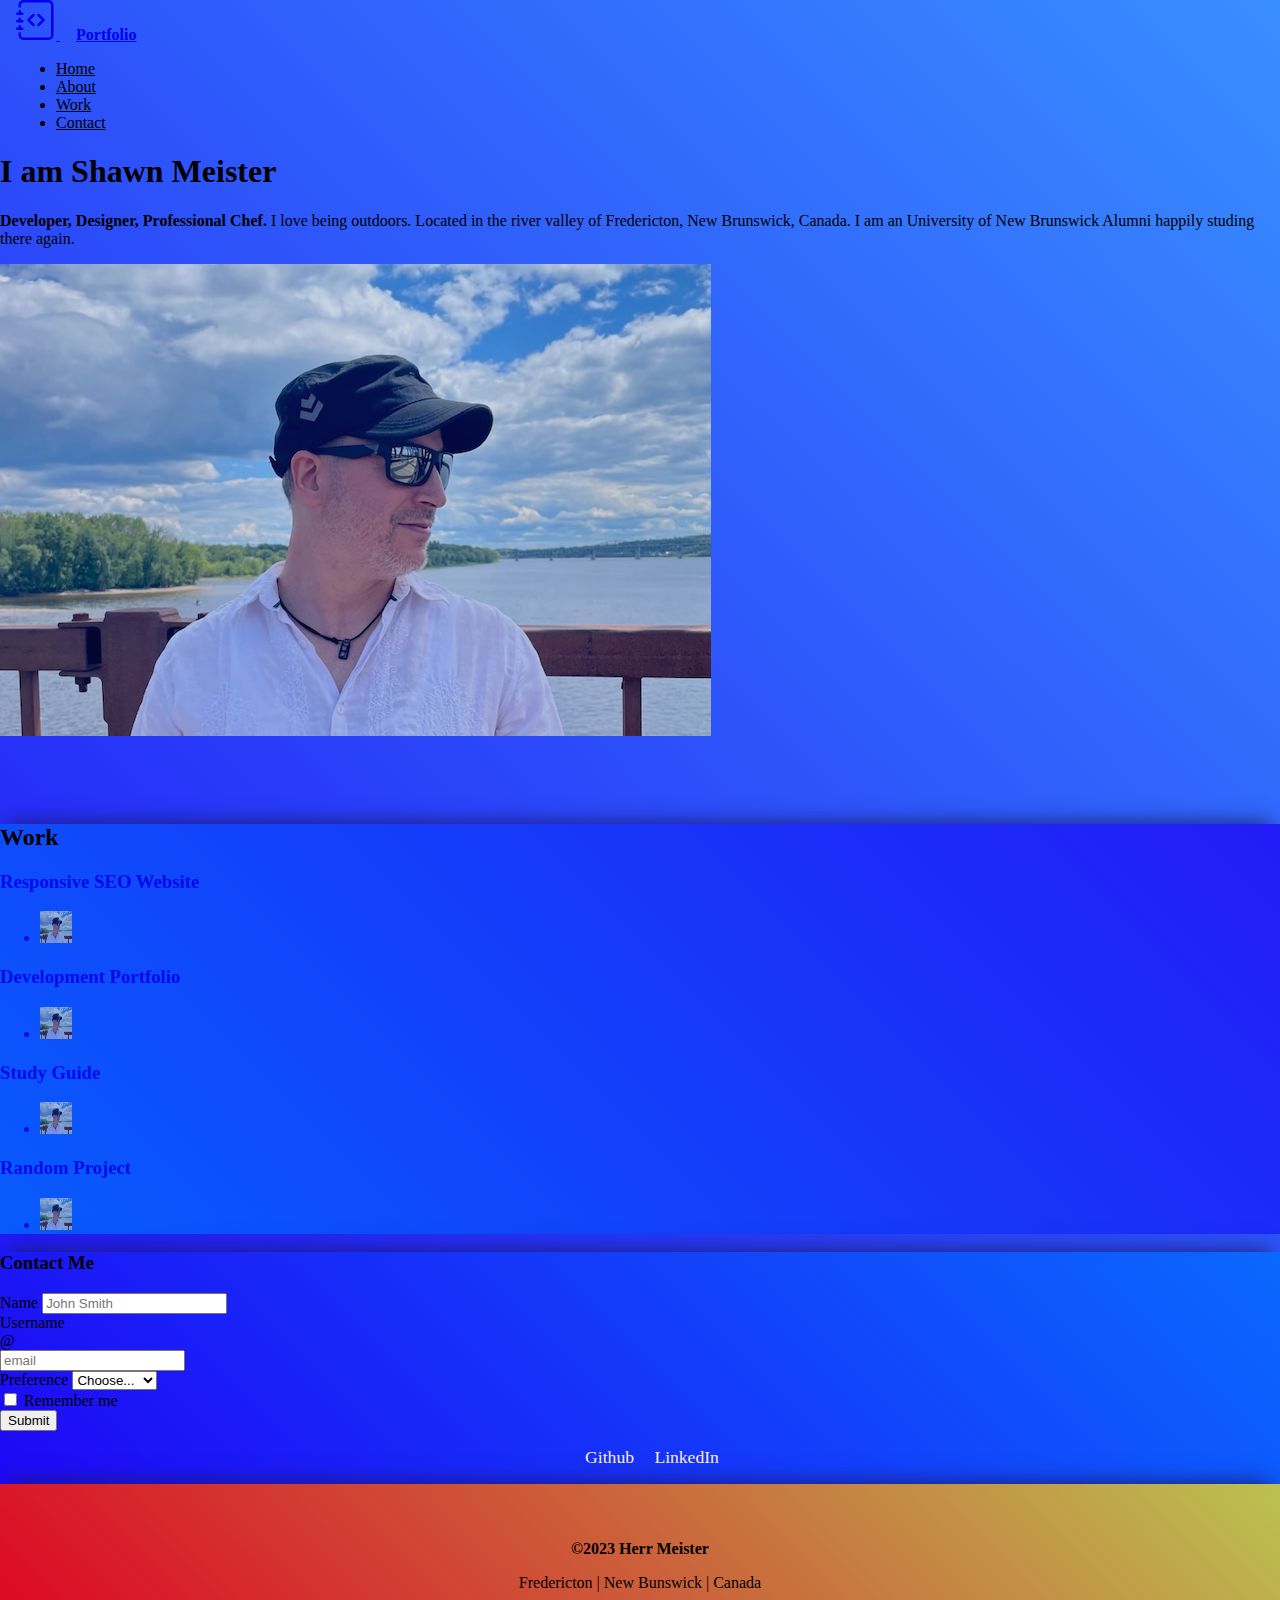
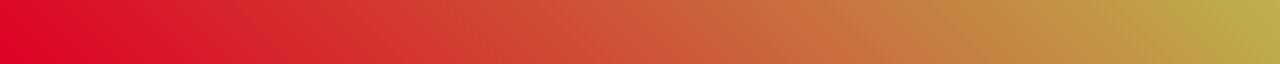
==== commit 762809e5: "fixed card image sizing and footer margin" ====
--- a/index.html
+++ b/index.html
@@ -70,14 +70,13 @@
               happily studing there again.
             </p>
           </div>
-          <div class="overflow-hidden mb-5" style="max-height: 40vh">
+          <div class="overflow-hidden mb-5" style="min-height: 60vh">
             <div class="container px-5">
               <img
                 src="./img/pic1.png"
                 class="img-fluid rounded-3 mb-4"
                 alt="Sunny summer day profile picture of young man smiling near the shore"
-                width="700"
-                height="500"
+                width="auto"
                 loading="lazy"
               />
             </div>
@@ -93,18 +92,18 @@
         <h2 class="fs-2 pb-2">Work</h2>
 
         <div class="row row-cols-1 row-cols-lg-3 align-items-stretch g-4 py-5">
-          <div class="col-lg-12">
+          <div class="col-lg-12 col">
             <a href="https://cookingmeister.github.io/Challenge1-Refactor/">
               <!-- Card -->
               <card
-                class="bg-image h-150 card text-bg-dark rounded-4 shadow-lg"
+                class="bg-image card text-bg-dark rounded-4 shadow-lg"
                 style="background-image: url('./img/meeting.jpg')"
                 alt="team members holding laptops, notepads, gathered around a large table for a work meeting"
               >
                 <div
                   class="d-flex flex-column h-100 p-5 pb-3 text-black text-shadow-1"
                 >
-                  <h3 class="py-4 mt-3 mb-4 display-4 lh-1">
+                  <h3 class="py-4 mt-3 mb-4 display-7 lh-1">
                     Responsive SEO Website
                   </h3>
                   <ul class="d-flex list-unstyled mt-auto">
--- a/assets/css/style.css
+++ b/assets/css/style.css
@@ -42,7 +42,7 @@
 /* Work Section */
 
 .bg-image {
-  height: 30vh;
+  height: 60vh;
   background-size: cover;
   background-repeat: no-repeat;
   opacity: 88%;
@@ -114,7 +114,7 @@
   align-items: center;
   height: 12vh;
   text-align: center;
-  padding-top: 0.77rem;
+  height: 20vh;
 }
 
 span {
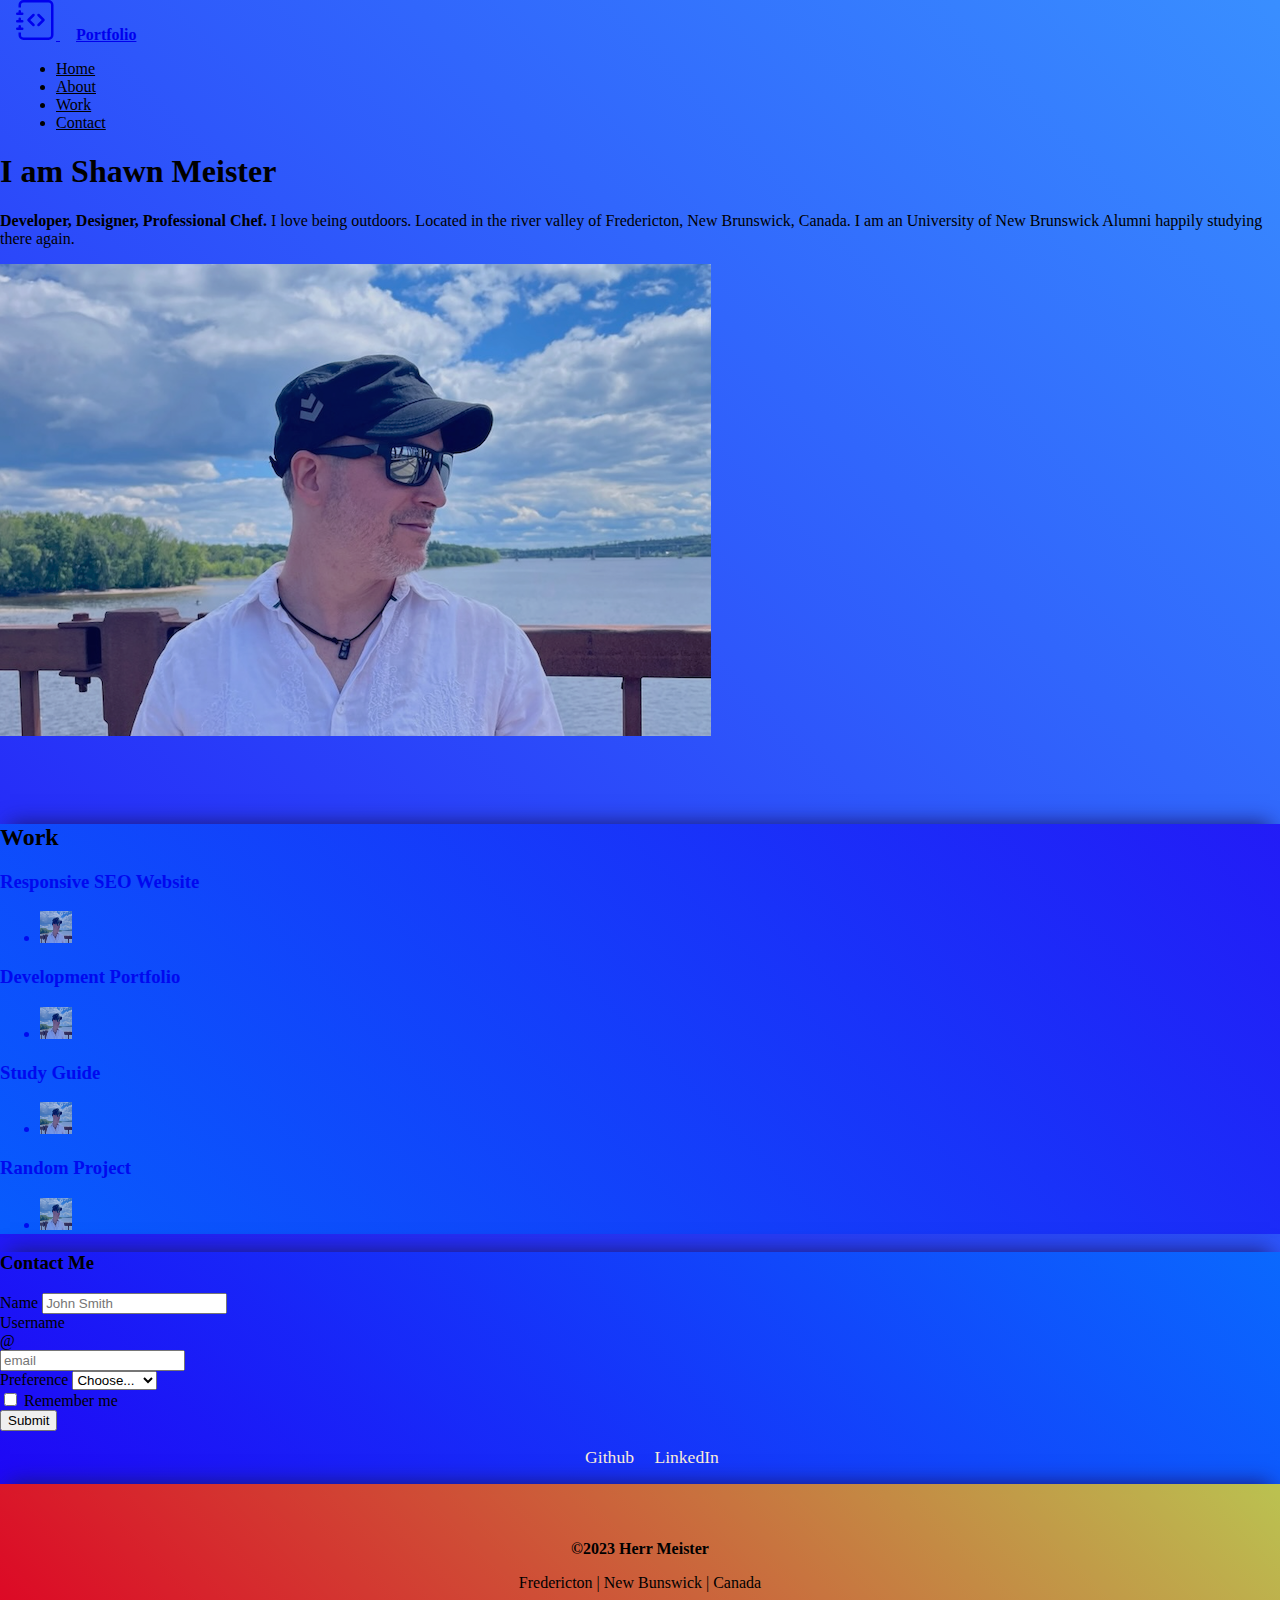
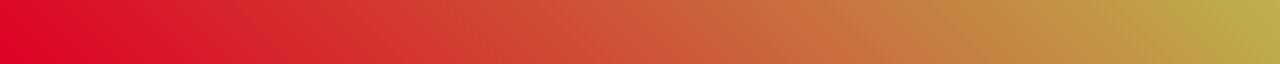
==== commit 66797cf4: "fixed a spelling mistake in paragraph, final revisions" ====
--- a/index.html
+++ b/index.html
@@ -67,7 +67,7 @@
               <strong>Developer, Designer, Professional Chef.</strong> I love
               being outdoors. Located in the river valley of Fredericton, New
               Brunswick, Canada. I am an University of New Brunswick Alumni
-              happily studing there again.
+              happily studying there again.
             </p>
           </div>
           <div class="overflow-hidden mb-5" style="min-height: 60vh">
